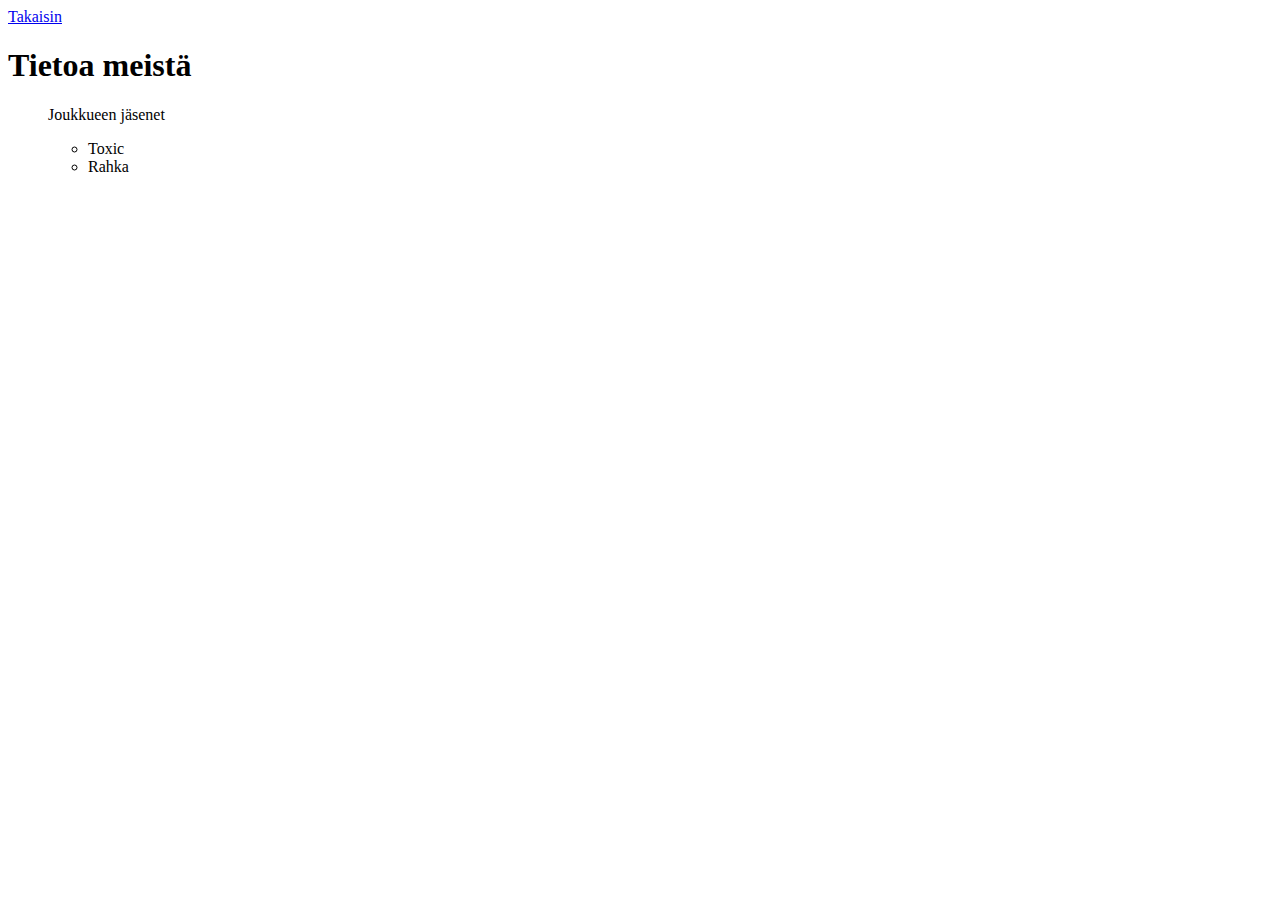
==== Tietoa.html @ f091a56a "lisää" ====
<!DOCTYPE html>
<html>
<head>
 <a href="Index.html">Takaisin</a>
  <meta charset="UTF-8">
  <meta name="viewport" content="width=device-width, initial-scale=1.0">
  <title>Tietoa</title>
</head>
<body>
  <h1>Tietoa meistä</h1>
  <ul>
  <p>Joukkueen jäsenet</p>
  <ul>
	<li>Toxic</li>
	<li>Rahka</li>
</body>
</html>
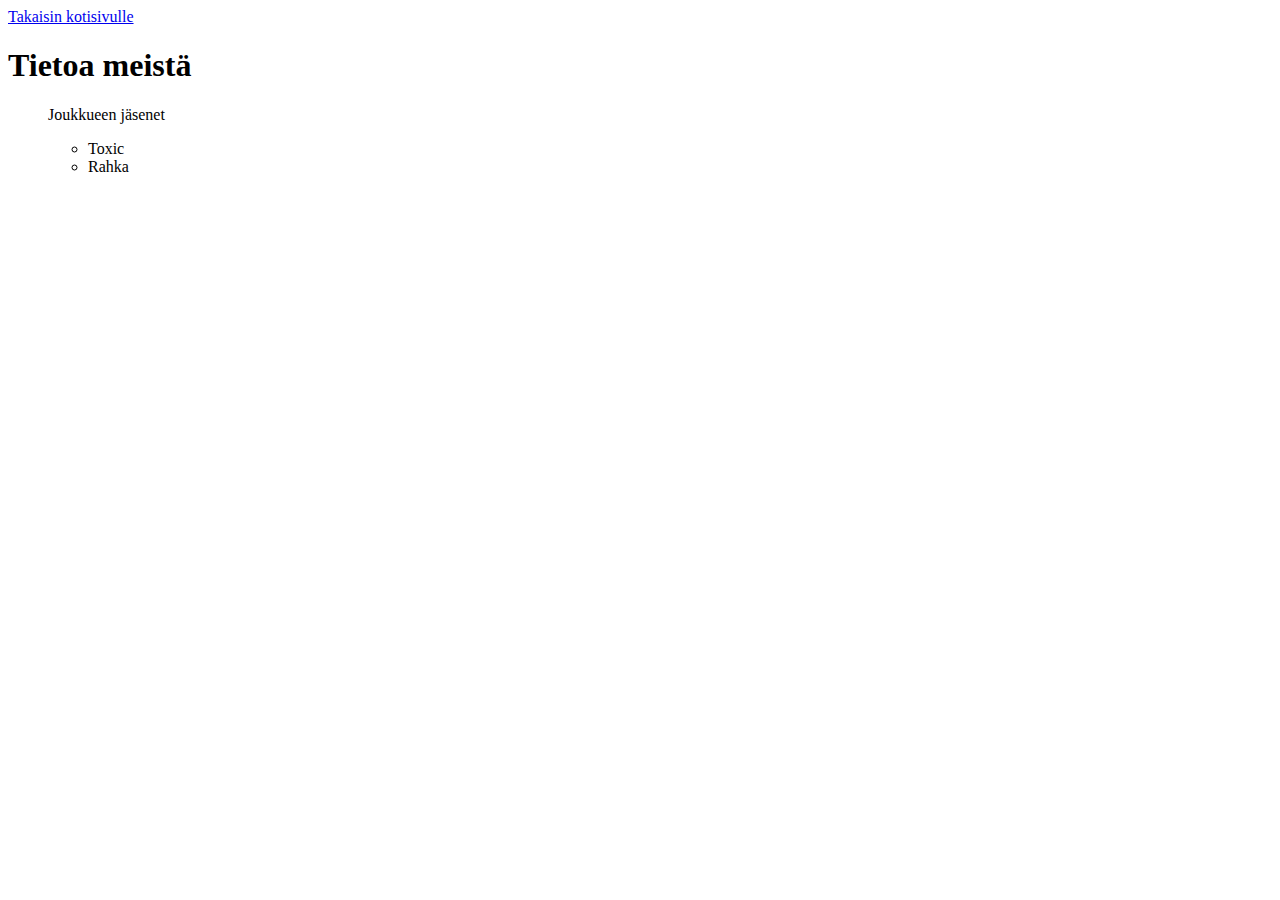
==== commit 596bcf19: "Lisää sivuja ja muokkausta" ====
--- a/Tietoa.html
+++ b/Tietoa.html
@@ -1,7 +1,7 @@
 <!DOCTYPE html>
 <html>
 <head>
- <a href="Index.html">Takaisin</a>
+ <a href="Index.html">Takaisin kotisivulle</a>
   <meta charset="UTF-8">
   <meta name="viewport" content="width=device-width, initial-scale=1.0">
   <title>Tietoa</title>
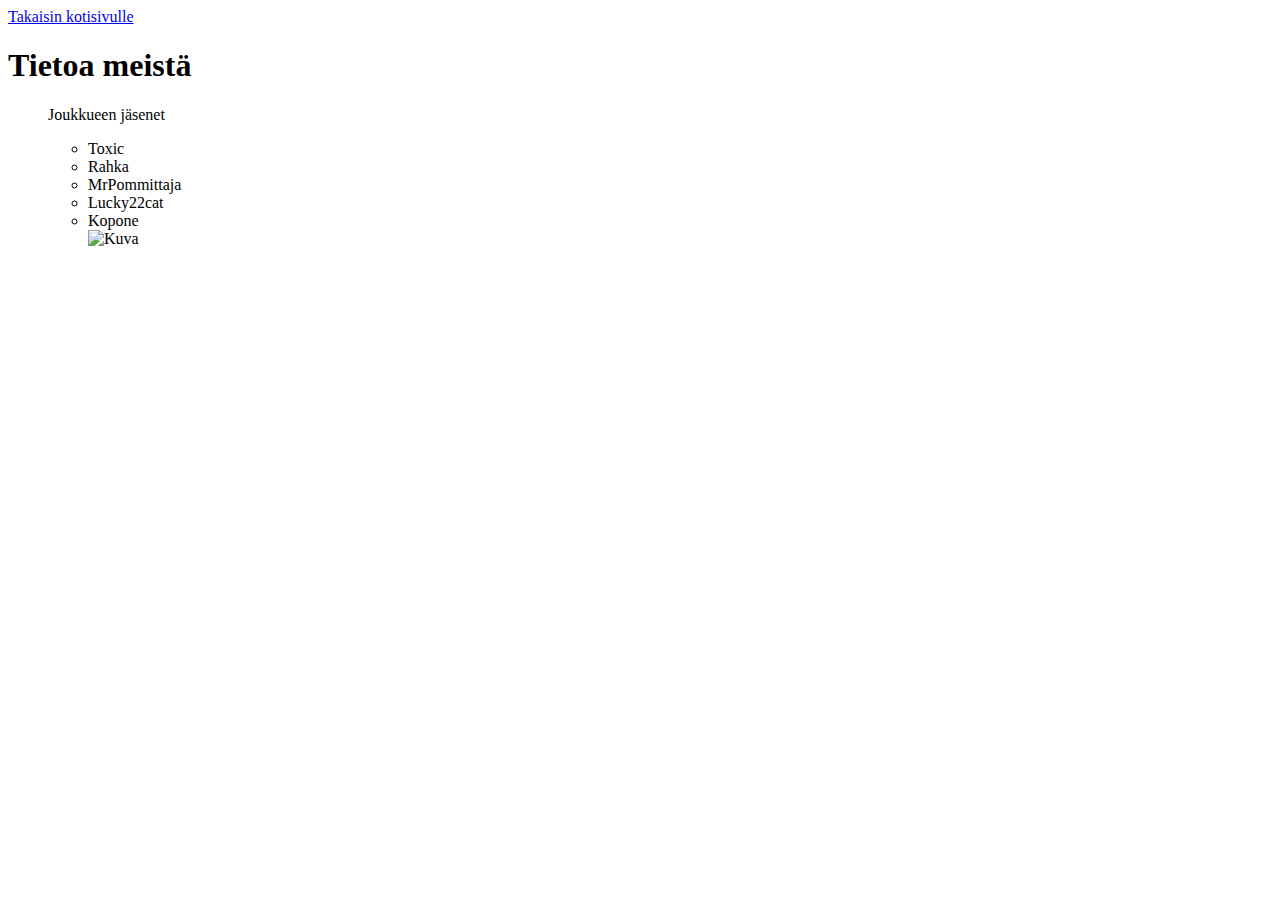
==== commit 1c1187f3: "Lisää tietoa" ====
--- a/Tietoa.html
+++ b/Tietoa.html
@@ -13,5 +13,11 @@
   <ul>
 	<li>Toxic</li>
 	<li>Rahka</li>
+	<li>MrPommittaja</li>
+	<li>Lucky22cat</li>
+	<li>Kopone</li>
+	<img src="Warden.jpeg" alt="Kuva">
+
+
 </body>
 </html>
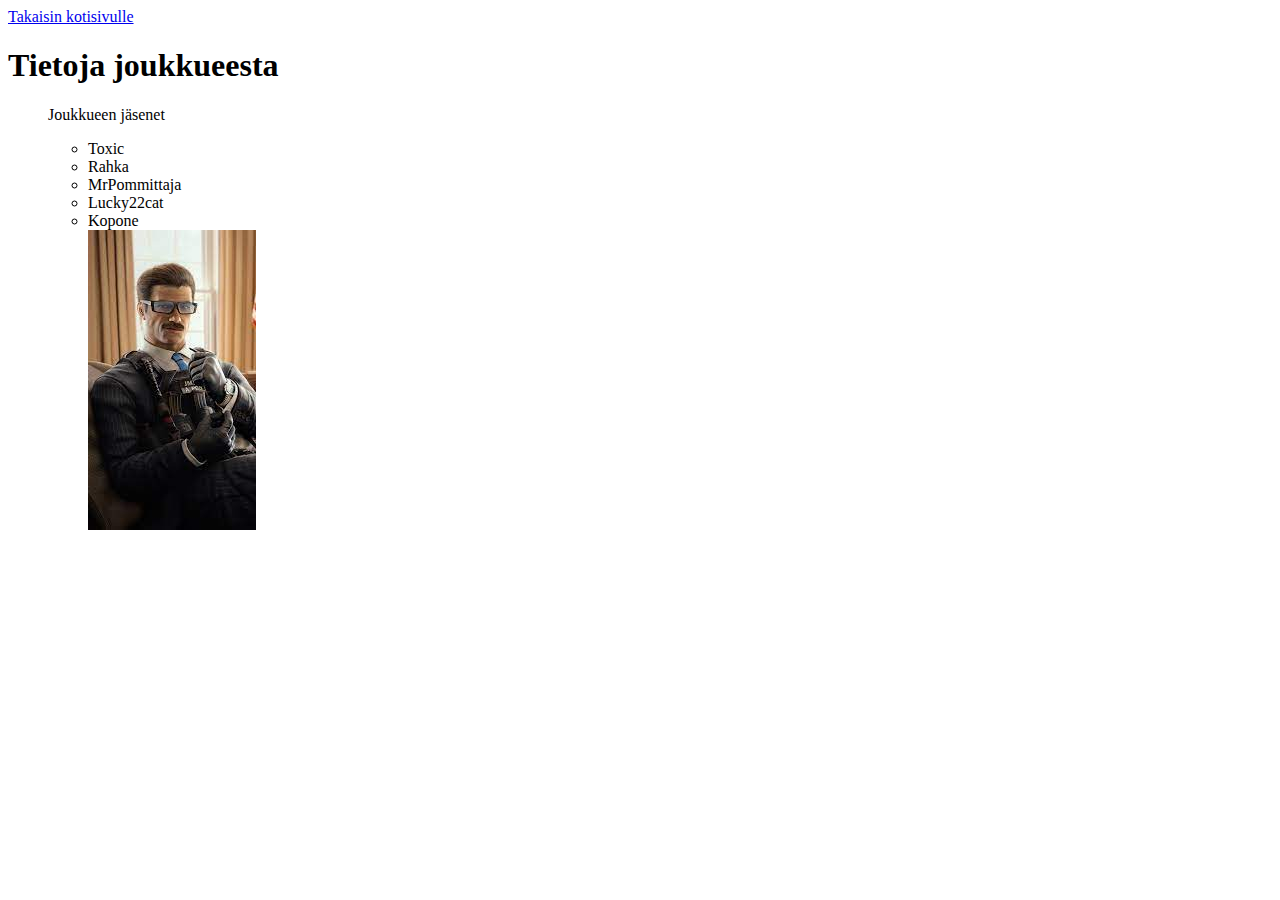
==== commit 5ac35428: "Muutos" ====
--- a/Tietoa.html
+++ b/Tietoa.html
@@ -7,7 +7,7 @@
   <title>Tietoa</title>
 </head>
 <body>
-  <h1>Tietoa meistä</h1>
+  <h1>Tietoja joukkueesta</h1>
   <ul>
   <p>Joukkueen jäsenet</p>
   <ul>
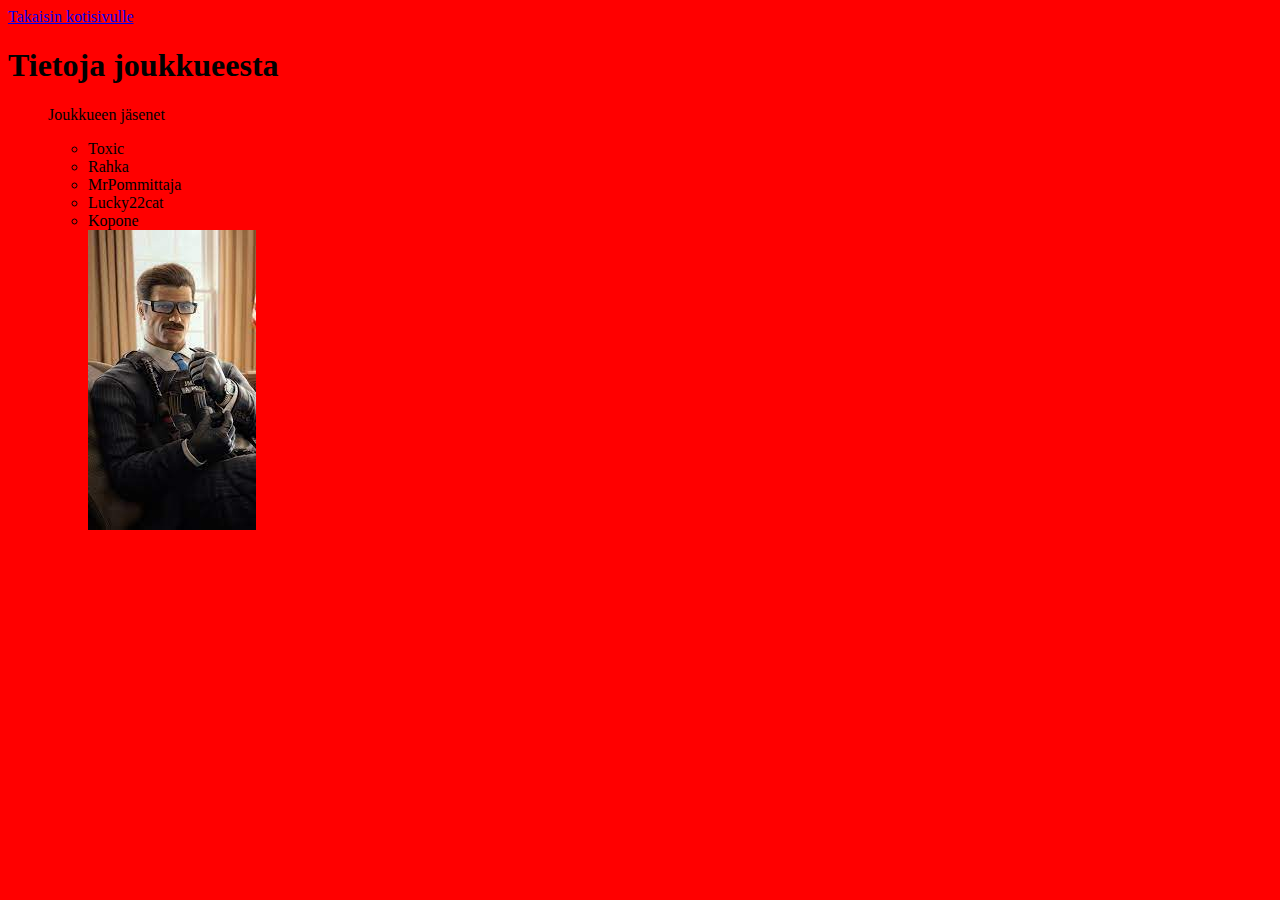
==== commit 08daf84c: "Muokkausta" ====
--- a/Tietoa.html
+++ b/Tietoa.html
@@ -1,6 +1,7 @@
 <!DOCTYPE html>
 <html>
 <head>
+ <link rel="stylesheet" type="text/css" href="styles.css">
  <a href="Index.html">Takaisin kotisivulle</a>
   <meta charset="UTF-8">
   <meta name="viewport" content="width=device-width, initial-scale=1.0">
@@ -17,7 +18,5 @@
 	<li>Lucky22cat</li>
 	<li>Kopone</li>
 	<img src="Warden.jpeg" alt="Kuva">
-
-
 </body>
 </html>
--- a/styles.css
+++ b/styles.css
@@ -0,0 +1,3 @@
+body {
+  background-color: red;
+}
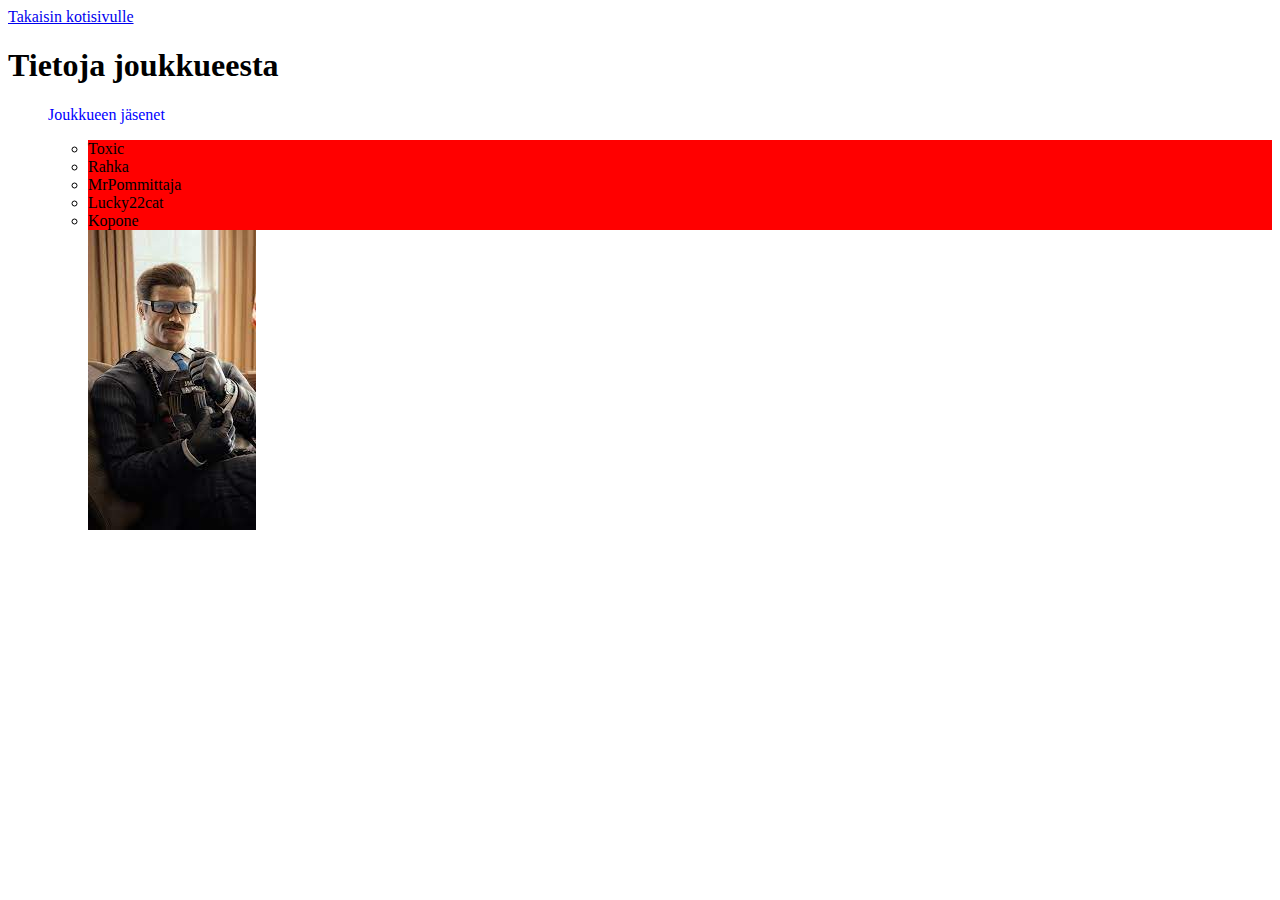
==== commit 61830f94: "muokkausta" ====
--- a/Tietoa.html
+++ b/Tietoa.html
@@ -1,7 +1,7 @@
 <!DOCTYPE html>
 <html>
 <head>
- <link rel="stylesheet" type="text/css" href="styles.css">
+ <link rel="stylesheet" type="text/css" href="Styles.css">
  <a href="Index.html">Takaisin kotisivulle</a>
   <meta charset="UTF-8">
   <meta name="viewport" content="width=device-width, initial-scale=1.0">
--- a/Styles.css
+++ b/Styles.css
@@ -0,0 +1,6 @@
+li {
+  background-color: red;
+}
+p {
+  color: blue;
+}
